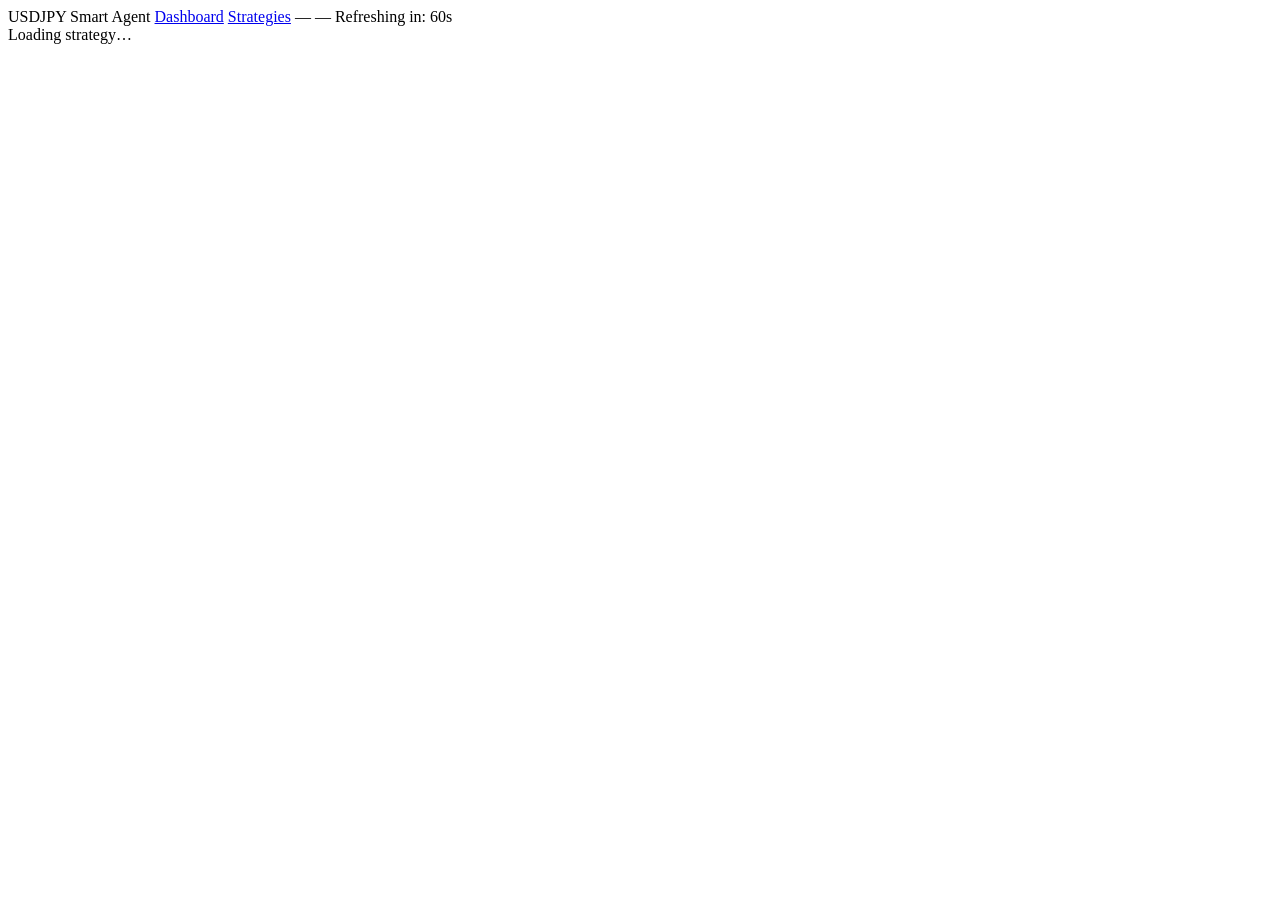
==== frontend/detail.html @ b5d9b55d "Implemented Phase 3" ====
<!DOCTYPE html>
<html lang="en">
<head>
  <meta charset="UTF-8">
  <meta name="viewport" content="width=device-width, initial-scale=1.0">
  <title>USDJPY Smart Agent — Strategy Detail</title>
  <link rel="stylesheet" href="/css/styles.css">
</head>
<body>

<nav class="nav">
  <span class="nav-title">USDJPY Smart Agent</span>
  <a href="/index.html" class="nav-link">Dashboard</a>
  <a href="/strategies.html" class="nav-link">Strategies</a>
  <span class="mt5-dot" id="mt5-dot" title="MT5 status"></span>
  <span class="nav-price" id="nav-price">—</span>
  <span class="nav-clock" id="nav-clock">—</span>
  <span class="nav-countdown" id="nav-countdown">Refreshing in: 60s</span>
</nav>

<div class="stale-banner" id="stale-banner"></div>

<div class="container" id="main-content">
  <div class="loading-msg" id="loading-msg">Loading strategy…</div>
  <div id="error-view" style="display:none" class="error-page">
    <h2>Invalid Strategy</h2>
    <p>The strategy ID in the URL is not valid (must be 1–20).</p>
    <a href="/strategies.html" class="back-link">← Return to Strategies</a>
  </div>
  <div id="detail-view" style="display:none">

    <!-- Header -->
    <div class="section">
      <a href="/strategies.html" class="back-link" style="font-size:0.825rem;">← Back to Strategies</a>
      <div style="display:flex;align-items:flex-start;justify-content:space-between;margin-top:0.75rem;flex-wrap:wrap;gap:0.5rem;">
        <div>
          <h1 id="detail-name" style="font-size:1.5rem;font-weight:700;margin-bottom:0.5rem;">—</h1>
          <div style="display:flex;gap:0.5rem;flex-wrap:wrap;" id="detail-tags"></div>
        </div>
        <div style="text-align:right;">
          <div id="detail-status-badge"></div>
          <div style="font-size:0.75rem;color:var(--text-muted);margin-top:0.25rem;" id="detail-eval-time"></div>
        </div>
      </div>
    </div>

    <!-- Trade Parameters -->
    <div class="section" id="params-section">
      <h2 style="font-size:0.875rem;color:var(--text-muted);text-transform:uppercase;letter-spacing:0.05em;margin-bottom:1rem;">Trade Parameters</h2>
      <div class="params-grid" id="params-grid"></div>
    </div>

    <!-- Scores -->
    <div class="section">
      <h2 style="font-size:0.875rem;color:var(--text-muted);text-transform:uppercase;letter-spacing:0.05em;margin-bottom:1rem;">Scores</h2>
      <div style="display:grid;grid-template-columns:1fr 1fr;gap:1rem;" id="scores-grid">
        <div class="score-bar-container">
          <div class="score-bar-label">
            <span>Confidence</span><span id="conf-num">—</span>
          </div>
          <div class="score-bar-track"><div class="score-bar-fill" id="conf-bar"></div></div>
        </div>
        <div class="score-bar-container">
          <div class="score-bar-label">
            <span>Probability</span><span id="prob-num">—</span>
          </div>
          <div class="score-bar-track"><div class="score-bar-fill" id="prob-bar"></div></div>
        </div>
      </div>
    </div>

    <!-- 4-Agent Debate -->
    <div class="section">
      <h2 style="font-size:0.875rem;color:var(--text-muted);text-transform:uppercase;letter-spacing:0.05em;margin-bottom:1rem;">4-Agent Debate</h2>
      <div id="agents-container"></div>
    </div>

    <!-- Verdict Summary -->
    <div class="section">
      <h2 style="font-size:0.875rem;color:var(--text-muted);text-transform:uppercase;letter-spacing:0.05em;margin-bottom:1rem;">Verdict Summary</h2>
      <div class="verdict-columns">
        <div class="verdict-col supporting">
          <div class="verdict-col-title">Supporting Reasons</div>
          <ul class="verdict-list" id="reasons-for"></ul>
        </div>
        <div class="verdict-col opposing">
          <div class="verdict-col-title">Opposing Reasons</div>
          <ul class="verdict-list" id="reasons-against"></ul>
        </div>
      </div>
      <div class="verdict-summary-text" id="verdict-summary"></div>
    </div>

  </div><!-- #detail-view -->
</div>

<script src="/js/shared.js"></script>
<script src="/js/detail.js"></script>
</body>
</html>
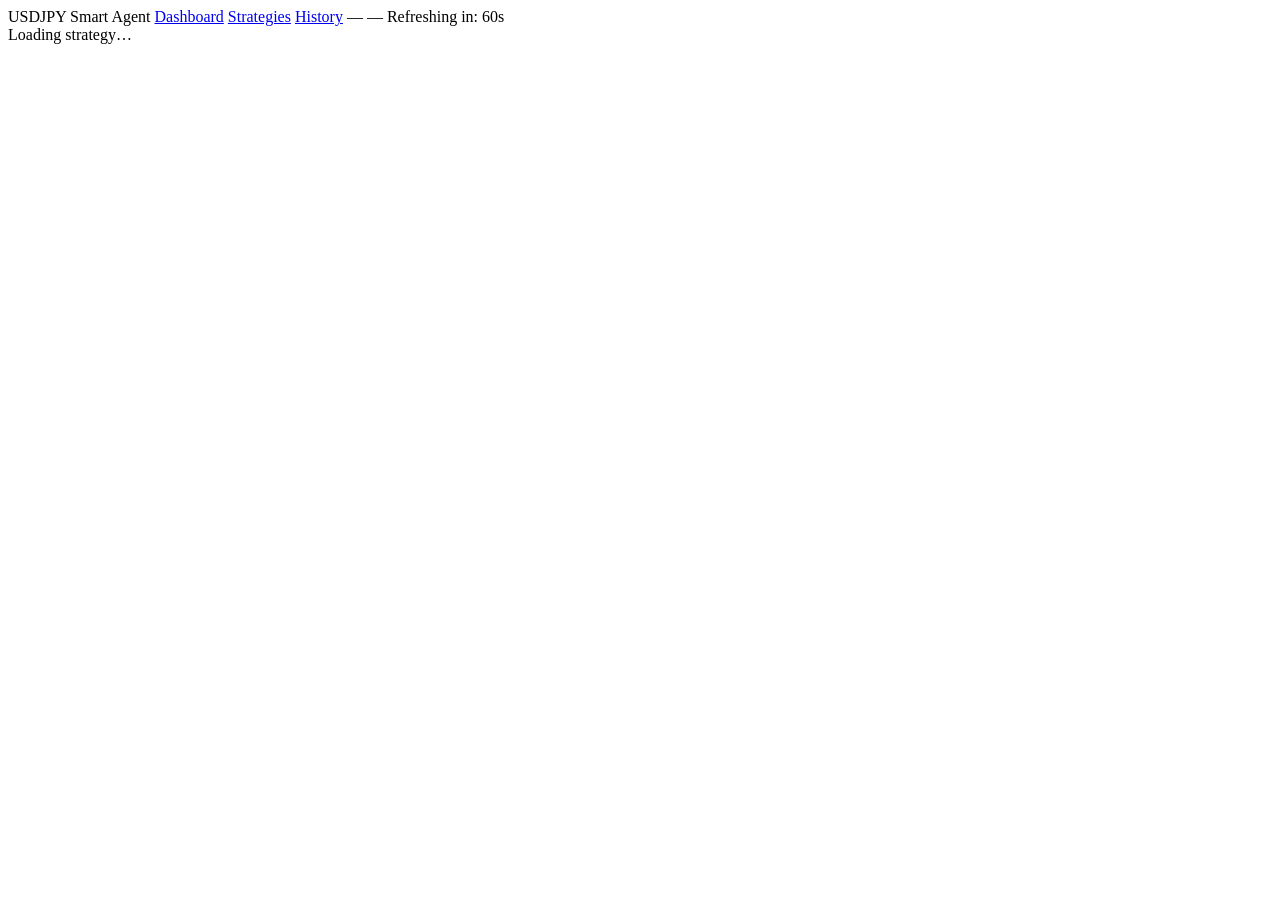
==== commit b8b582bf: "Phase 4 implemented" ====
--- a/frontend/detail.html
+++ b/frontend/detail.html
@@ -12,6 +12,7 @@
   <span class="nav-title">USDJPY Smart Agent</span>
   <a href="/index.html" class="nav-link">Dashboard</a>
   <a href="/strategies.html" class="nav-link">Strategies</a>
+  <a href="/history.html" class="nav-link">History</a>
   <span class="mt5-dot" id="mt5-dot" title="MT5 status"></span>
   <span class="nav-price" id="nav-price">—</span>
   <span class="nav-clock" id="nav-clock">—</span>
